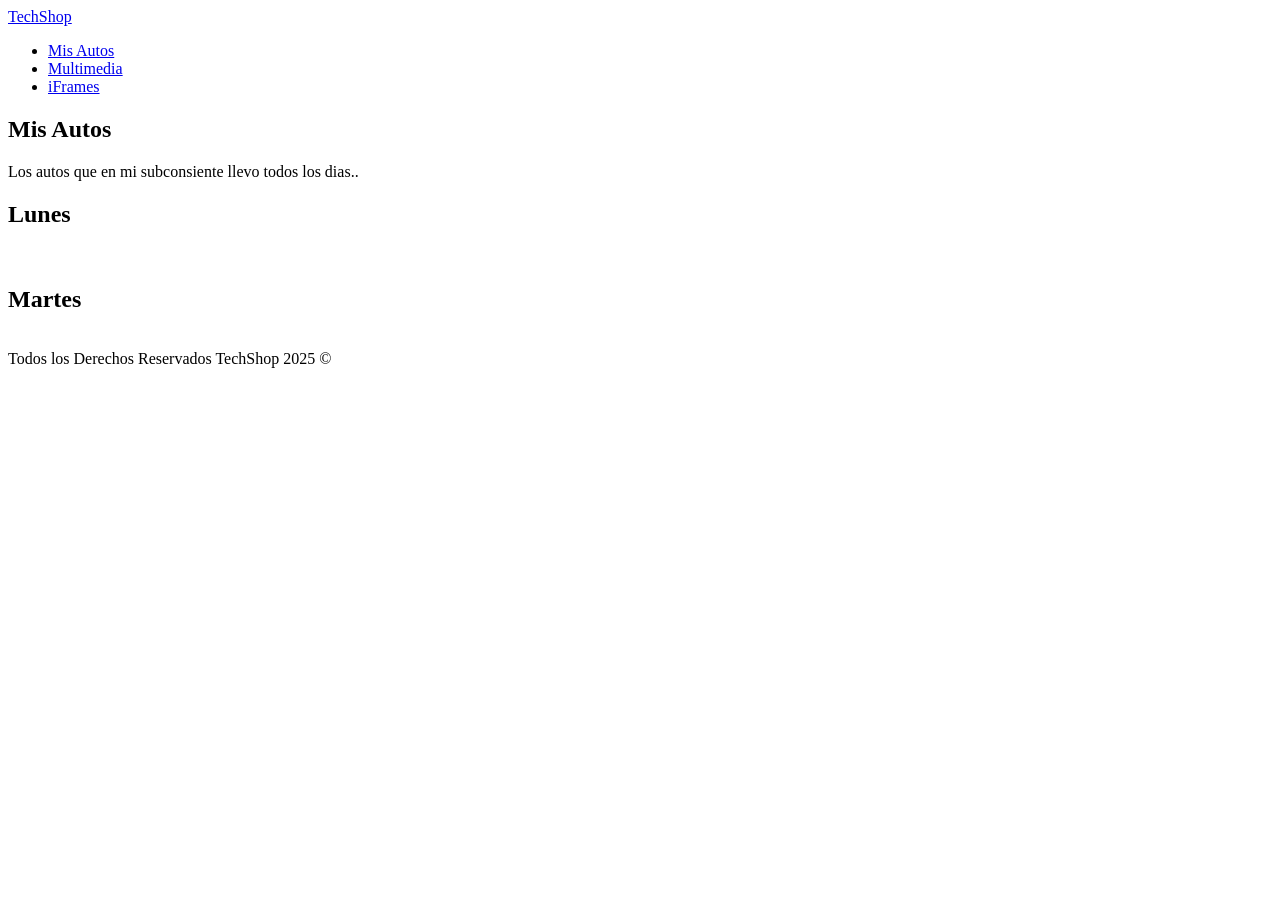
==== src/main/resources/templates/index.html @ 701d7ffa "Semana 1: Proyecto con Dockerfile para render -con finalName-" ====
<!DOCTYPE html>
<!--
Click nbfs://nbhost/SystemFileSystem/Templates/Licenses/license-default.txt to change this license
Click nbfs://nbhost/SystemFileSystem/Templates/Other/html.html to edit this template
-->
<html>
    <head>
        <title>TechShop</title>
        <meta charset="UTF-8"/>
        <link href="/css/estilos.css" rel="stylesheet" type="text/css"/>
    </head>
    <body>

        <header>
            <nav>
                <a class="logo nav-link" href="/">TechShop</a>
                <ul class="nav-menu">
                    <li class="nav-menu-item"><a class="nav-link menu-item" href="/ejemplo2">Mis Autos</a></li>
                    <li class="nav-menu-item"><a class="nav-link menu-item" href="/multimedia">Multimedia</a></li>
                    <li class="nav-menu-item"><a class="nav-link menu-item" href="/iframes">iFrames</a></li>
                </ul>
            </nav>
        </header>
        <aside>
            <h1>Mis Autos</h1>
            <p>Los autos que en mi subconsiente llevo todos los dias..</p>
        </aside>
        <section>
            <h2>Lunes</h2>
            <img src="/img/lunes.jpg" width="300" alt=""/>
            <h2>Martes</h2>
            <img src="https://www.record.com.mx/sites/default/files/articulos/2023/03/30/hennessey_venom_f5_roadster-6.jpg" width="300" alt=""/>
        </section>
        <footer>
            Todos los Derechos Reservados TechShop 2025 &COPY;
        </footer>


    </body>
</html>
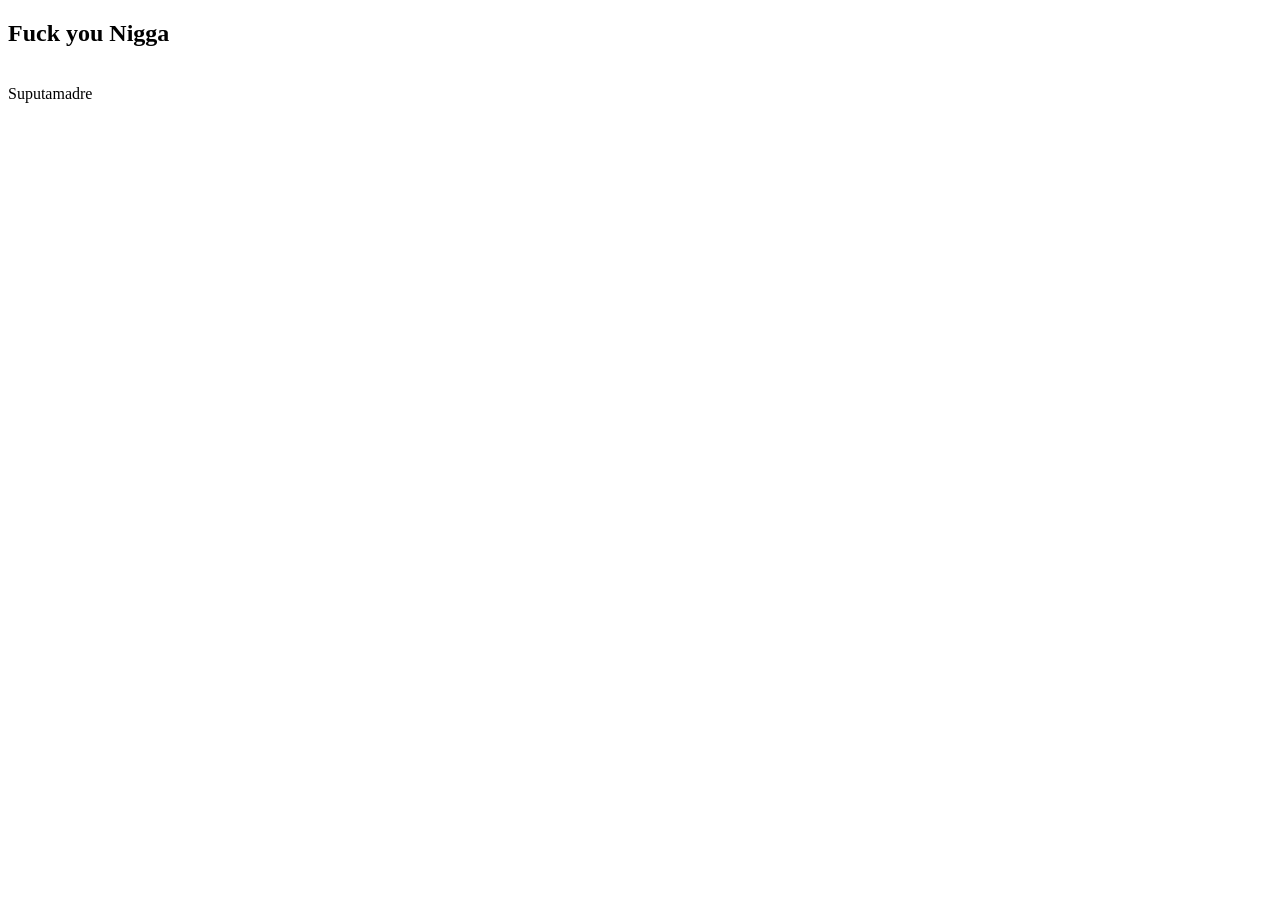
==== commit d3c9d6ec: "Commit de prueba" ====
--- a/src/main/resources/templates/index.html
+++ b/src/main/resources/templates/index.html
@@ -10,31 +10,13 @@
         <link href="/css/estilos.css" rel="stylesheet" type="text/css"/>
     </head>
     <body>
-
-        <header>
-            <nav>
-                <a class="logo nav-link" href="/">TechShop</a>
-                <ul class="nav-menu">
-                    <li class="nav-menu-item"><a class="nav-link menu-item" href="/ejemplo2">Mis Autos</a></li>
-                    <li class="nav-menu-item"><a class="nav-link menu-item" href="/multimedia">Multimedia</a></li>
-                    <li class="nav-menu-item"><a class="nav-link menu-item" href="/iframes">iFrames</a></li>
-                </ul>
-            </nav>
-        </header>
-        <aside>
-            <h1>Mis Autos</h1>
-            <p>Los autos que en mi subconsiente llevo todos los dias..</p>
-        </aside>
-        <section>
-            <h2>Lunes</h2>
-            <img src="/img/lunes.jpg" width="300" alt=""/>
-            <h2>Martes</h2>
-            <img src="https://www.record.com.mx/sites/default/files/articulos/2023/03/30/hennessey_venom_f5_roadster-6.jpg" width="300" alt=""/>
+            <h2>Fuck you Nigga</h2>
+            <img src="https://encrypted-tbn0.gstatic.com/images?q=tbn:ANd9GcQkLfQV8sgyUJ3IZiYi7h563fRynqmbWmhPUg&s" width="300" alt=""/>
         </section>
         <footer>
-            Todos los Derechos Reservados TechShop 2025 &COPY;
+            Suputamadre
         </footer>
 
 
     </body>
-</html>
+</html>
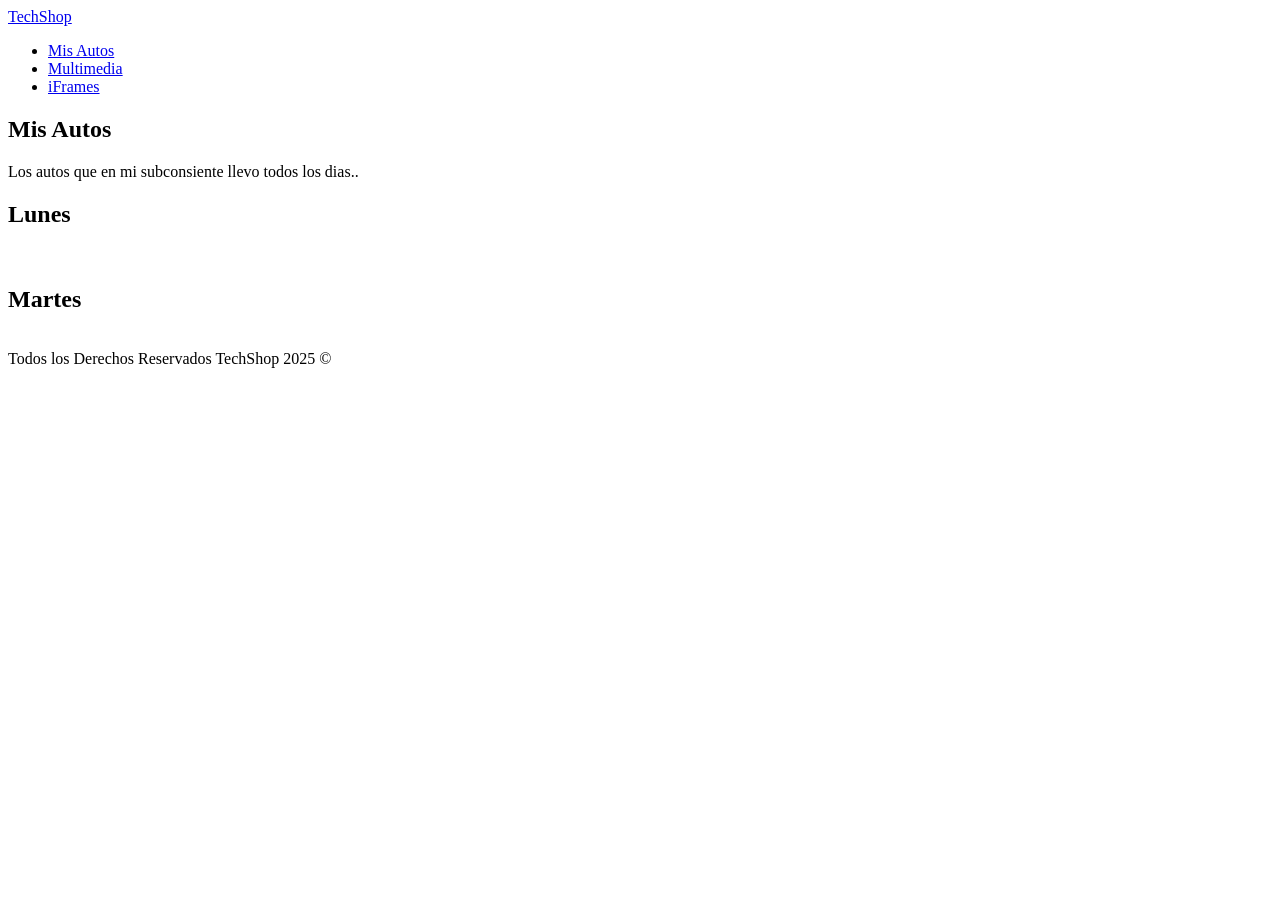
==== commit 737665b7: "Commit de prueba 2" ====
--- a/src/main/resources/templates/index.html
+++ b/src/main/resources/templates/index.html
@@ -10,13 +10,28 @@
         <link href="/css/estilos.css" rel="stylesheet" type="text/css"/>
     </head>
     <body>
-            <h2>Fuck you Nigga</h2>
-            <img src="https://encrypted-tbn0.gstatic.com/images?q=tbn:ANd9GcQkLfQV8sgyUJ3IZiYi7h563fRynqmbWmhPUg&s" width="300" alt=""/>
+<header>
+            <nav>
+                <a class="logo nav-link" href="/">TechShop</a>
+                <ul class="nav-menu">
+                    <li class="nav-menu-item"><a class="nav-link menu-item" href="/ejemplo2">Mis Autos</a></li>
+                    <li class="nav-menu-item"><a class="nav-link menu-item" href="/multimedia">Multimedia</a></li>
+                    <li class="nav-menu-item"><a class="nav-link menu-item" href="/iframes">iFrames</a></li>
+                </ul>
+            </nav>
+        </header>
+        <aside>
+            <h1>Mis Autos</h1>
+            <p>Los autos que en mi subconsiente llevo todos los dias..</p>
+        </aside>
+        <section>
+            <h2>Lunes</h2>
+            <img src="/img/lunes.jpg" width="300" alt=""/>
+            <h2>Martes</h2>
+            <img src="https://www.record.com.mx/sites/default/files/articulos/2023/03/30/hennessey_venom_f5_roadster-6.jpg" width="300" alt=""/>
         </section>
         <footer>
-            Suputamadre
+            Todos los Derechos Reservados TechShop 2025 &COPY;
         </footer>
-
-
     </body>
 </html>
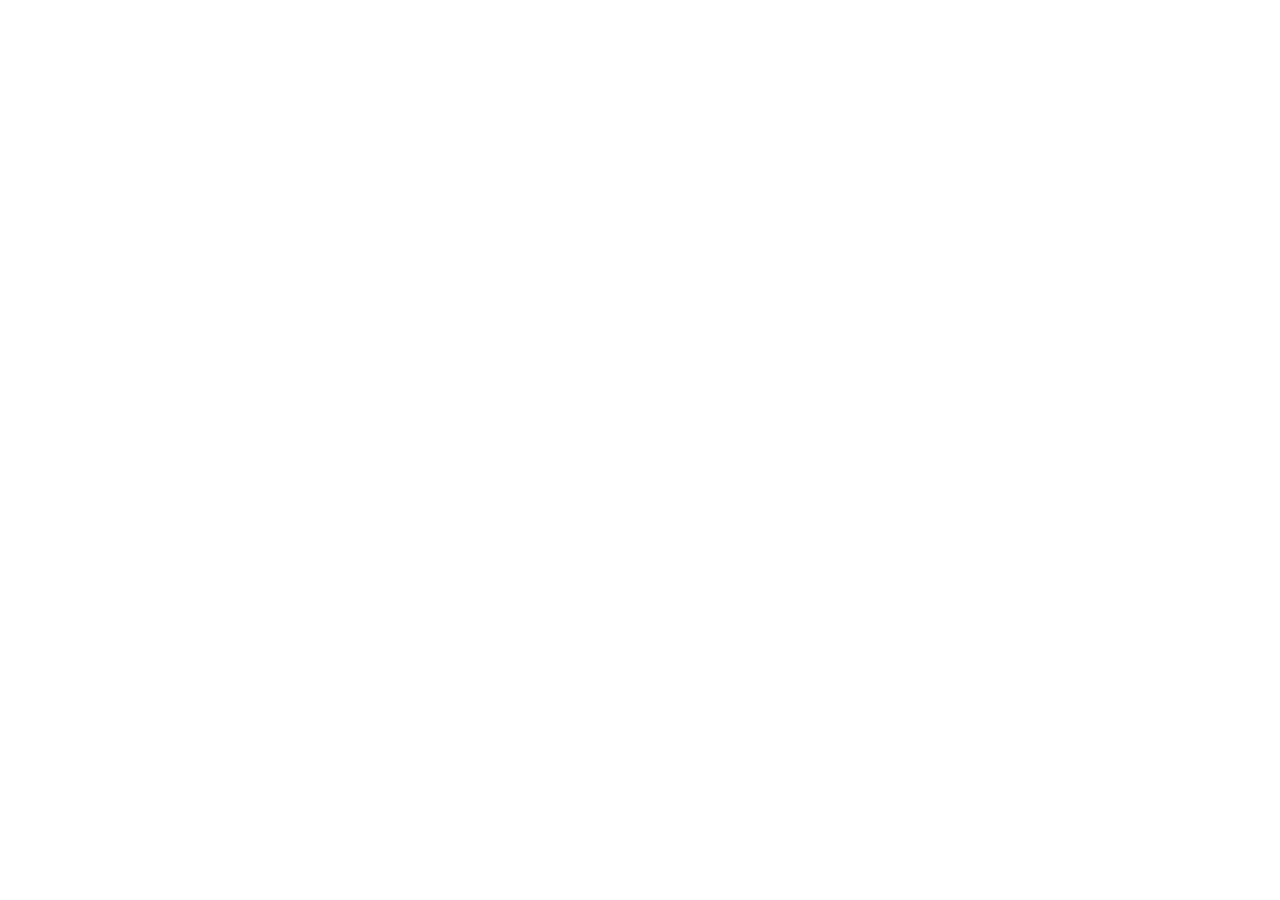
==== commit efebf2c1: "Semana 2: Intro Bootstrap, fragmentos y internacionalizacion" ====
--- a/src/main/resources/templates/index.html
+++ b/src/main/resources/templates/index.html
@@ -1,37 +1,10 @@
 <!DOCTYPE html>
-<!--
-Click nbfs://nbhost/SystemFileSystem/Templates/Licenses/license-default.txt to change this license
-Click nbfs://nbhost/SystemFileSystem/Templates/Other/html.html to edit this template
--->
-<html>
-    <head>
-        <title>TechShop</title>
-        <meta charset="UTF-8"/>
-        <link href="/css/estilos.css" rel="stylesheet" type="text/css"/>
-    </head>
+<html xmlns="http://www.w3.org/1999/xhtml"
+      xmlns:th="http://www.thymeleaf.orf"
+      xmlns:sec="http://www.thymeleaf.orf/thymeleaf-extras-springsecurity6">
+    <head th:replace="~{general/fragmentos :: head}"/>
     <body>
-<header>
-            <nav>
-                <a class="logo nav-link" href="/">TechShop</a>
-                <ul class="nav-menu">
-                    <li class="nav-menu-item"><a class="nav-link menu-item" href="/ejemplo2">Mis Autos</a></li>
-                    <li class="nav-menu-item"><a class="nav-link menu-item" href="/multimedia">Multimedia</a></li>
-                    <li class="nav-menu-item"><a class="nav-link menu-item" href="/iframes">iFrames</a></li>
-                </ul>
-            </nav>
-        </header>
-        <aside>
-            <h1>Mis Autos</h1>
-            <p>Los autos que en mi subconsiente llevo todos los dias..</p>
-        </aside>
-        <section>
-            <h2>Lunes</h2>
-            <img src="/img/lunes.jpg" width="300" alt=""/>
-            <h2>Martes</h2>
-            <img src="https://www.record.com.mx/sites/default/files/articulos/2023/03/30/hennessey_venom_f5_roadster-6.jpg" width="300" alt=""/>
-        </section>
-        <footer>
-            Todos los Derechos Reservados TechShop 2025 &COPY;
-        </footer>
+        <header th:replace="~{general/fragmentos :: header}"/>
+        <footer th:replace="~{general/fragmentos :: footer}"/>
     </body>
 </html>
